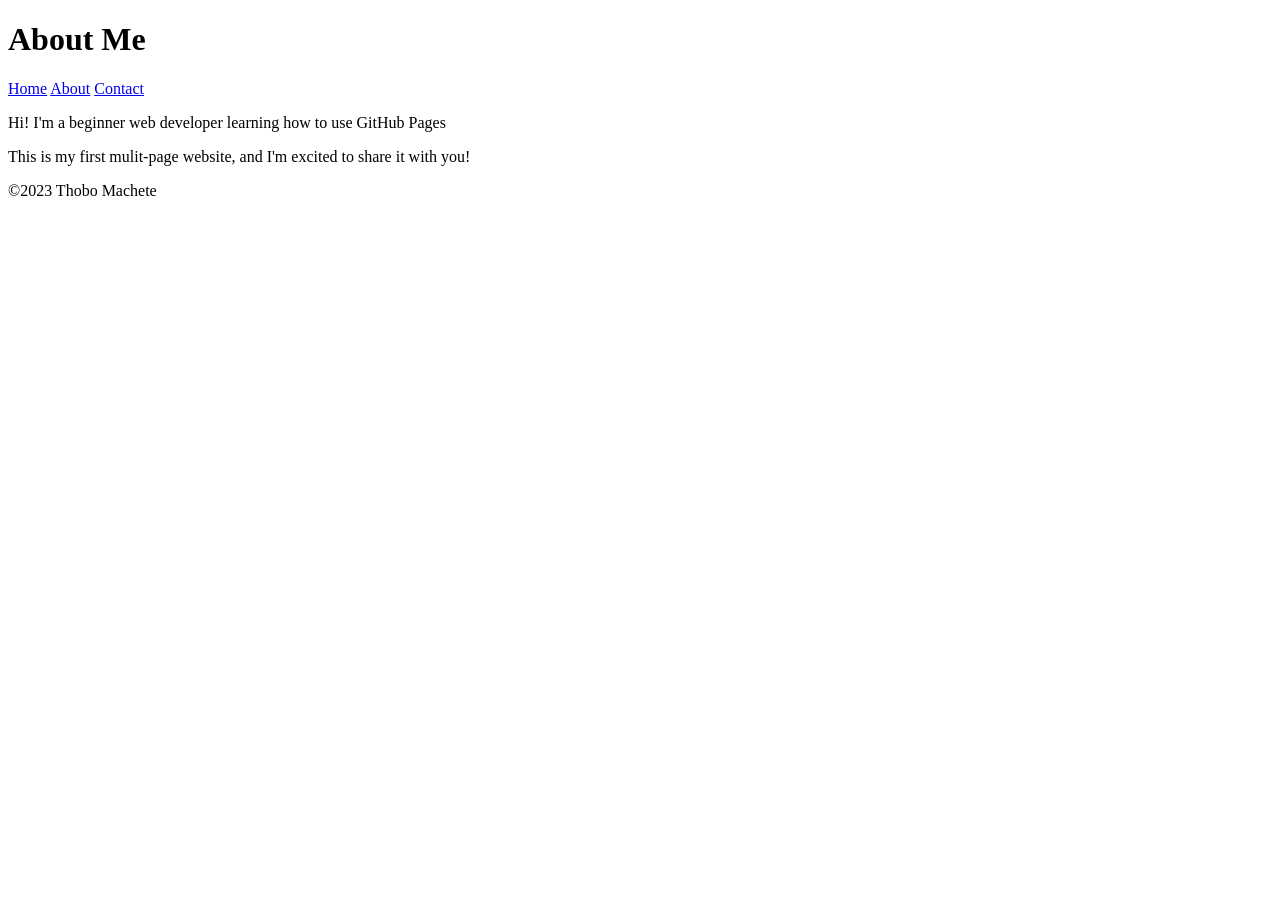
==== About.html @ 6dba0245 "Added About and Contact pages with navigation" ====
<!DOCTYPE html>
<html lang="UTF-8">

<head>
    <meta charset="UTF-8">
    <meta name="viewport"content="width=device-width,initial-scale=1.0">
    <title>About ME</title>
</head>
<body>
    <header>

        <h1>About Me</h1>
        <nav>

            <a href="index.html"> Home</a>
            <a href="about.html">About</a>
            <a href="contact.html">Contact</a>
        </nav>
    </header>

<main>
    <p> Hi! I'm a beginner web developer learning how to use GitHub Pages</p>
    <p>This is my first mulit-page website, and I'm excited to share it with you!</p>
</main>
      <footer>
        <p>&copy;2023 Thobo Machete</p>
      </footer>
</body>

</html>
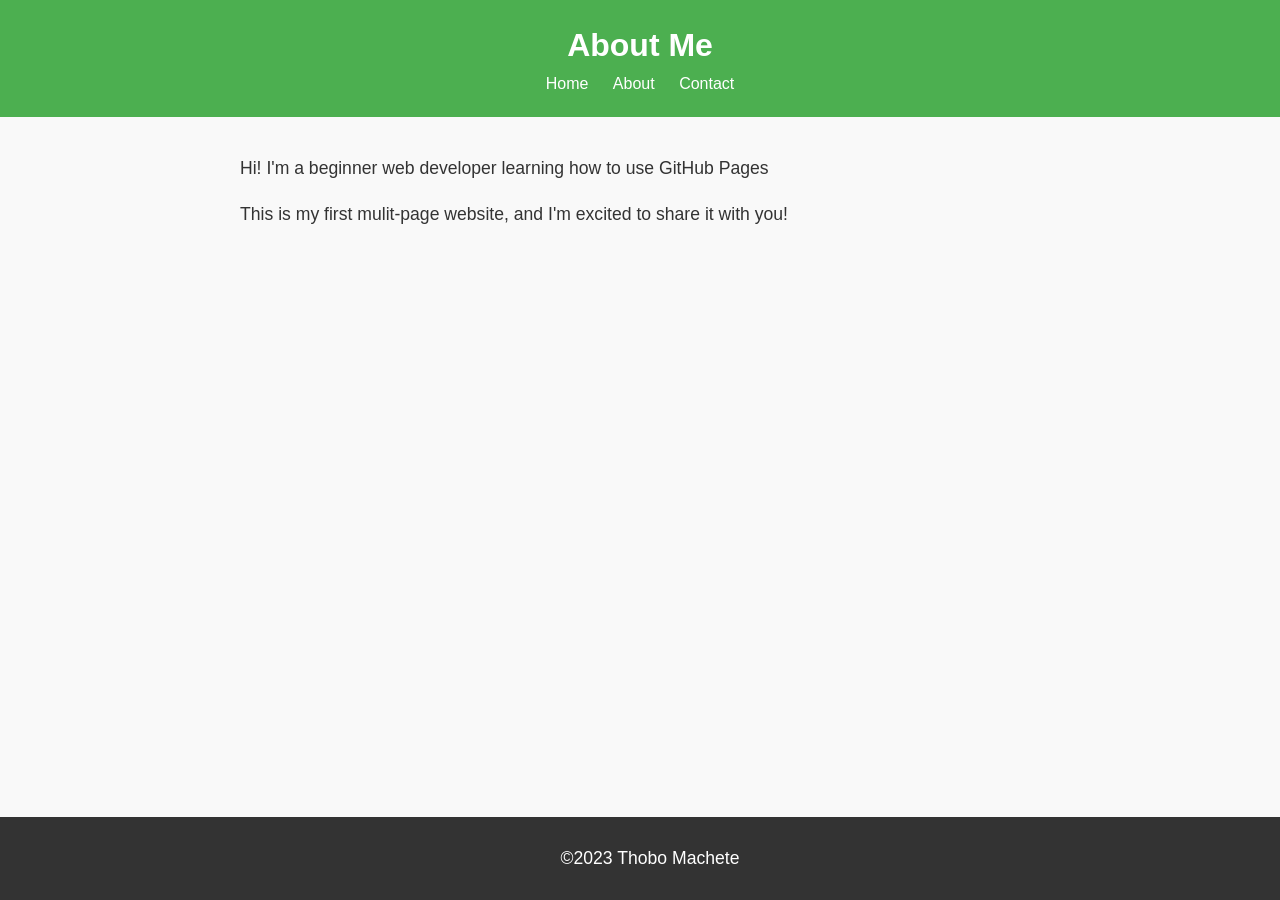
==== commit 251e9393: "Added CSS3 styling to the website" ====
--- a/About.html
+++ b/About.html
@@ -5,6 +5,7 @@
     <meta charset="UTF-8">
     <meta name="viewport"content="width=device-width,initial-scale=1.0">
     <title>About ME</title>
+    <link rel="stylesheet" href="styles.css">
 </head>
 <body>
     <header>
--- a/styles.css
+++ b/styles.css
@@ -0,0 +1,73 @@
+body {
+    font-family: Arial, sans-serif;
+    color: #333;
+    background-color: #f9f9f9;
+    margin: 0;
+    padding: 0;
+    line-height: 1.6;
+}
+header {
+    background-color: #4CAF50;
+    color: white;
+    padding: 20px;
+    text-align: center;
+}
+
+header h1 {
+    margin: 0;
+}
+
+nav a {
+    color: white;
+    text-decoration: none;
+    margin: 0 10px;
+}
+
+nav a:hover {
+    text-decoration: underline;
+}
+
+main {
+    padding: 20px;
+    max-width: 800px;
+    margin: 0 auto;
+}
+
+main img {
+    max-width: 100%;
+    height: auto;
+    display: block;
+    margin: 20px 0;
+}
+footer {
+    background-color: #333;
+    color: white;
+    text-align: center;
+    padding: 10px;
+    position: fixed;
+    bottom: 0;
+    width: 100%;
+}
+
+p {
+    font-size: 1.1em;
+}
+
+a {
+    color: #4CAF50;
+    text-decoration: none;
+}
+
+a:hover {
+    text-decoration: underline;
+}
+
+img {
+    border: 5px solid #4CAF50;
+    border-radius: 10px;
+}
+
+main a[href^="mailto:"] {
+    color: #ff5722;
+    font-weight: bold;
+}
